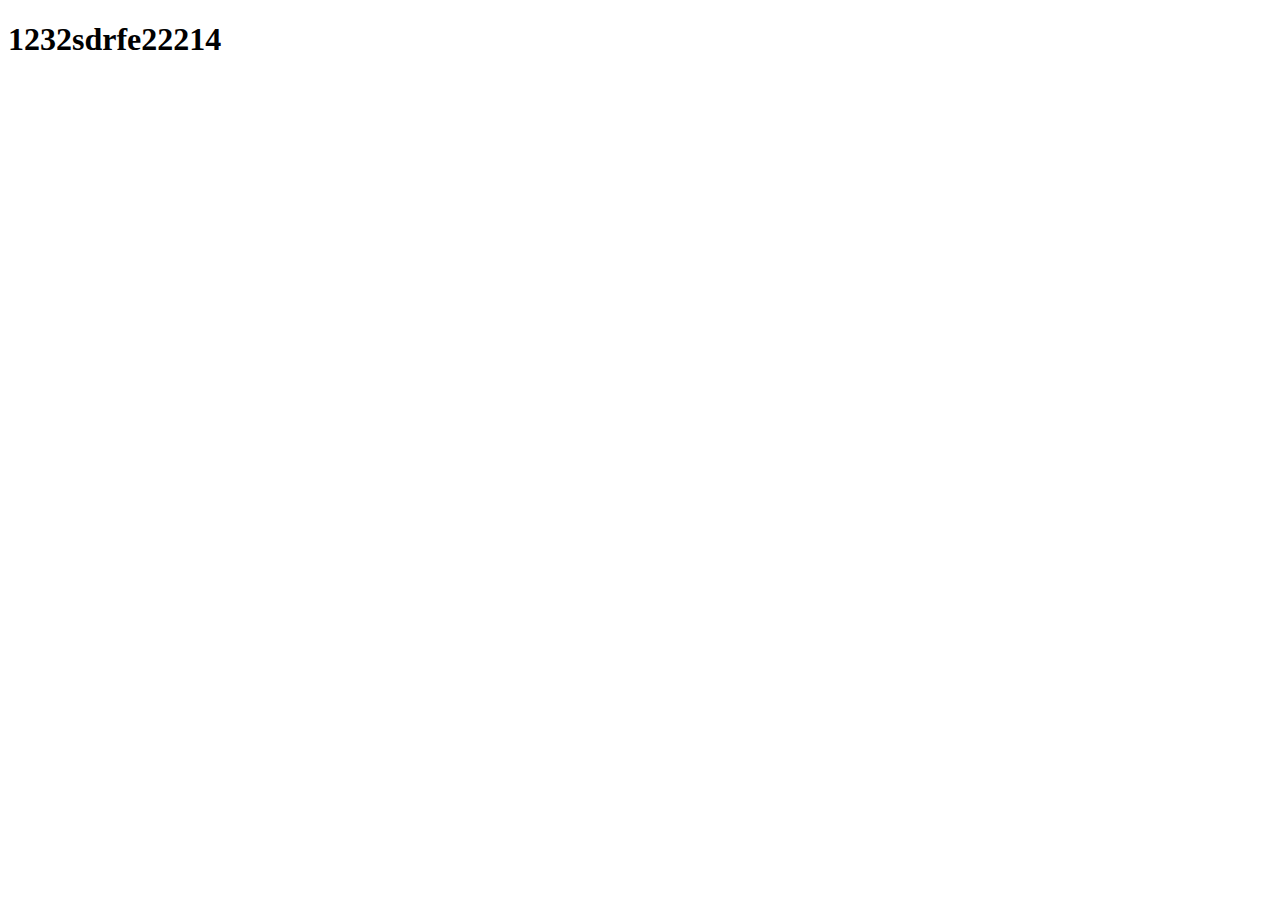
==== index.html @ 88cc7814 "index.html" ====
<!DOCTYPE html>
<html>
    <head>
        <meat charset="UTF-8" />
        <title>Git</title>
        <link rel="stylasheet" href="./index.css"/>
    </head>
    <body>
        <h1>1232sdrfe22214</h1>
        <script src="./index.js"></script>
    </body>
</html>
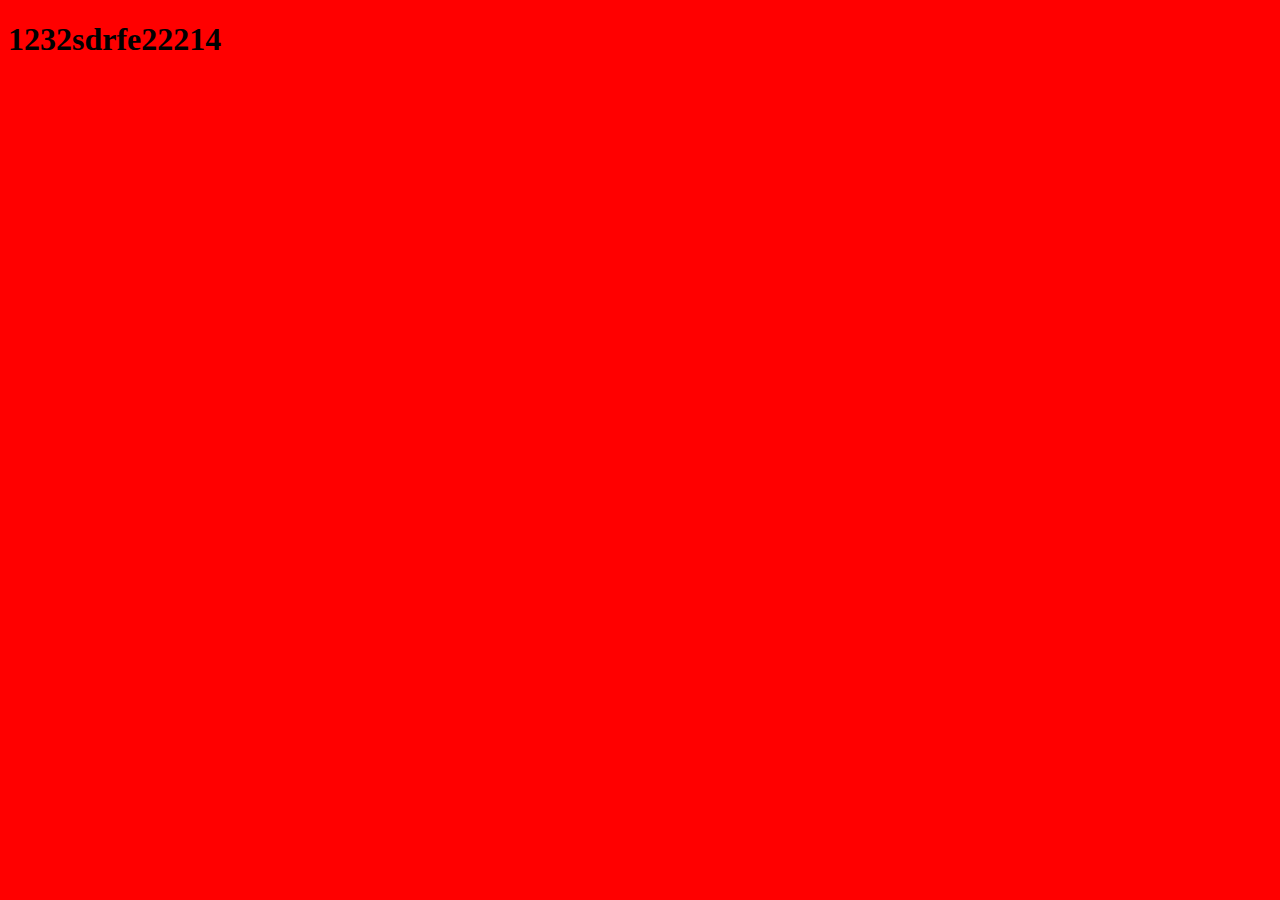
==== commit 9b4c6f24: "index.html index.css" ====
--- a/index.html
+++ b/index.html
@@ -2,8 +2,8 @@
 <html>
     <head>
         <meat charset="UTF-8" />
-        <title>Git</title>
-        <link rel="stylasheet" href="./index.css"/>
+        <title>index</title>
+        <link rel="stylesheet" href="./index.css"/>
     </head>
     <body>
         <h1>1232sdrfe22214</h1>
--- a/index.css
+++ b/index.css
@@ -0,0 +1 @@
+html,body{background: red;}